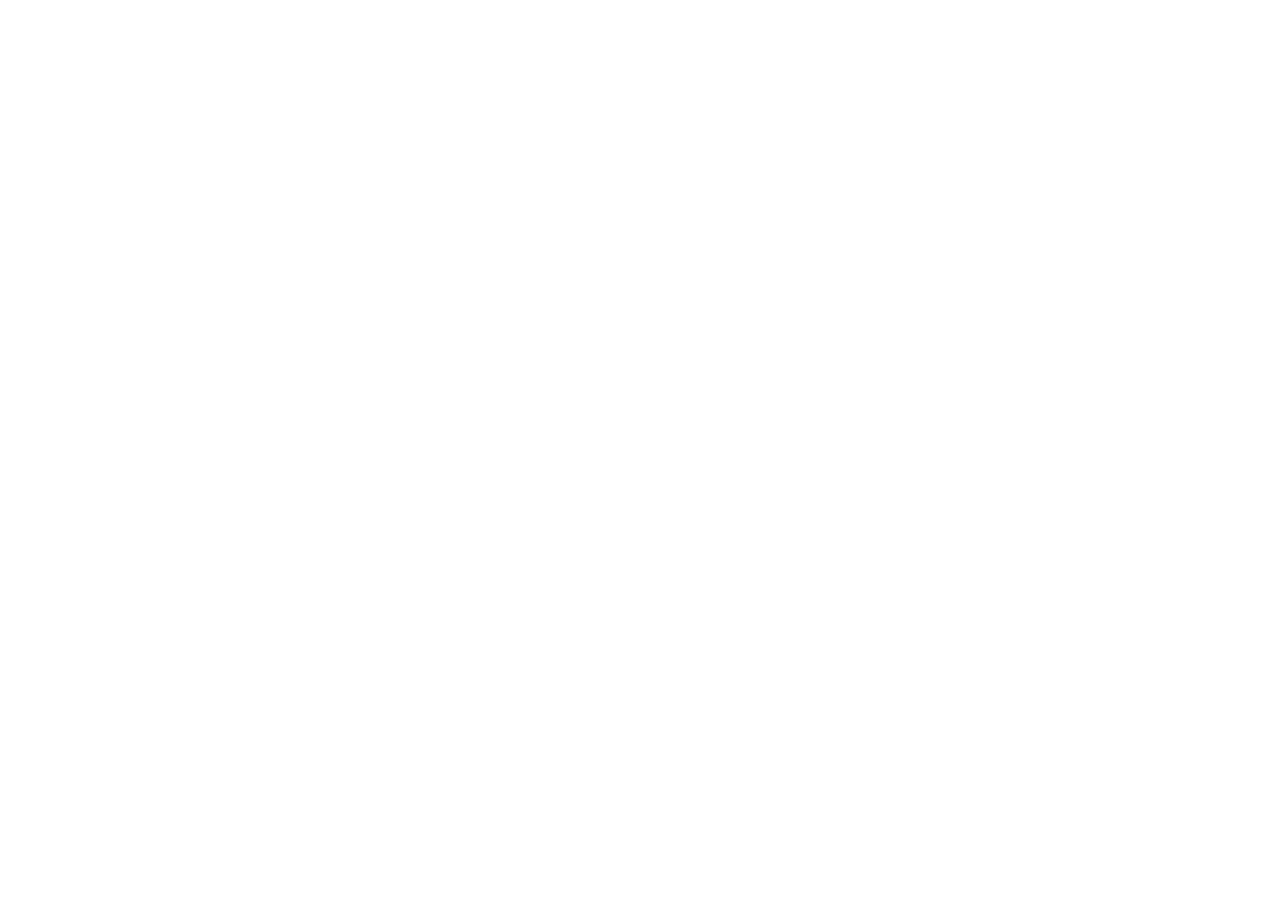
==== index.html @ 3cc835ef "Primo commit" ====
<!DOCTYPE html>
<html lang="en">
<head>
  <meta charset="UTF-8">
  <meta name="viewport" content="width=device-width, initial-scale=1.0">
  <meta http-equiv="X-UA-Compatible" content="ie=edge">
  <link rel="stylesheet" href="/css/12-bool.css">
  <title>Colonne</title>
</head>
<body>

</body>
</html>
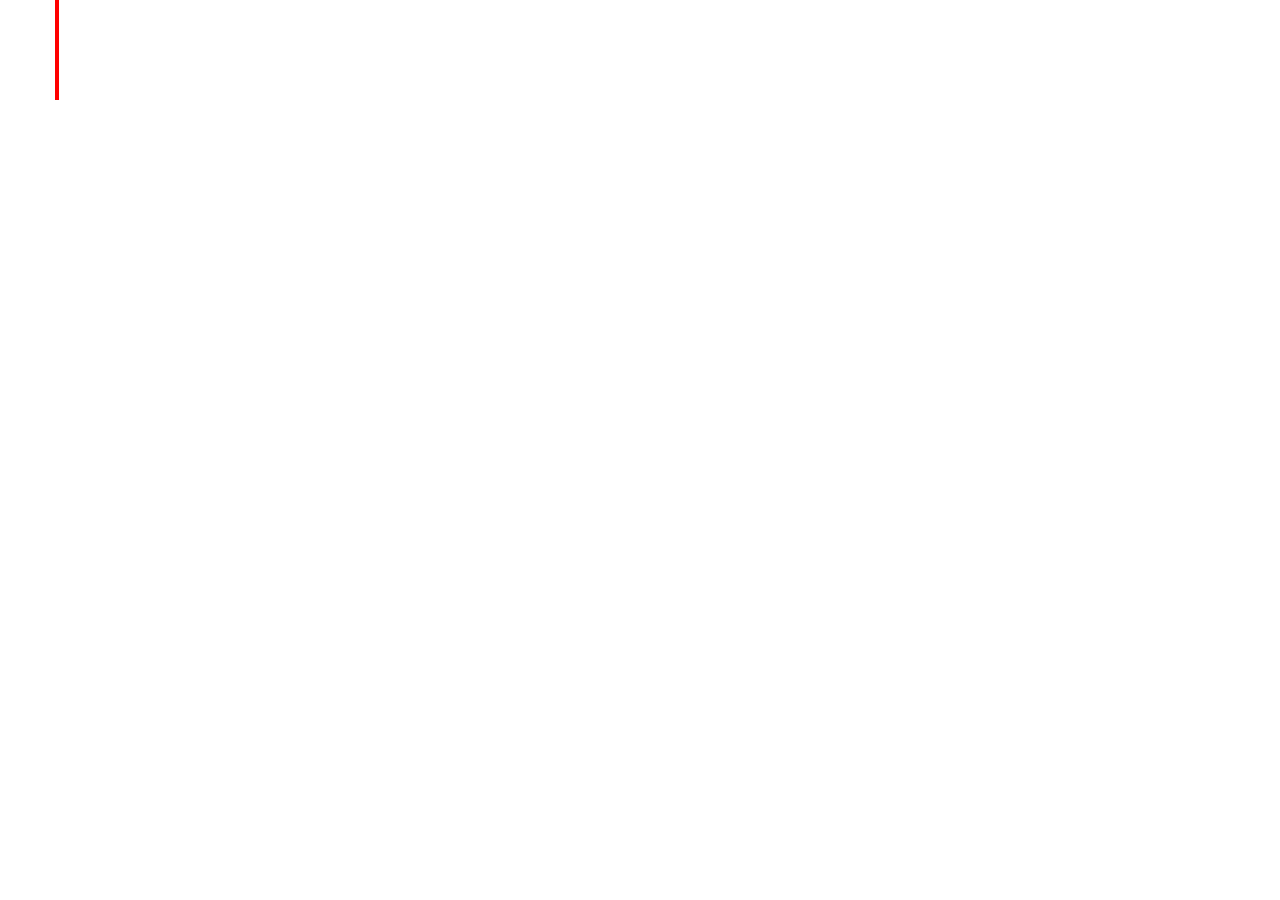
==== commit fec19be9: "Correzioni" ====
--- a/index.html
+++ b/index.html
@@ -4,10 +4,16 @@
   <meta charset="UTF-8">
   <meta name="viewport" content="width=device-width, initial-scale=1.0">
   <meta http-equiv="X-UA-Compatible" content="ie=edge">
-  <link rel="stylesheet" href="/css/12-bool.css">
+  <link rel="stylesheet" href="css/12bool.css">
   <title>Colonne</title>
 </head>
-<body>
+<body class="debug">
+    <div class="container">
+      <div class="row">
+        <div class="col-1"></div>
+        <div class="col-1"></div>
+    </div>
+  </div>
 
 </body>
 </html>
--- a/css/12bool.css
+++ b/css/12bool.css
@@ -0,0 +1,107 @@
+/* DEBUG: */
+.debug [class*="col-"] {
+  height: 100px;
+  background-color: pink;
+  border: 1px solid red;
+}
+
+* {
+  margin: 0;
+  padding: 0;
+  box-sizing: border-box;
+}
+
+.container {
+  max-width: 1170px;
+  margin: 0 auto;
+}
+
+.row::after {
+  content: "";
+  display: table;
+  clear: both;
+}
+
+[class*="col-"] {
+  float: left;
+}
+
+/* Colonne */
+.col-1 {
+  width: calc((100/12)*1);
+}
+.col-2 {
+  width: calc((100/12)*2);
+}
+.col-3 {
+  width: calc((100/12)*3);
+}
+.col-4 {
+  width: calc((100/12)*4);
+}
+.col-5 {
+  width: calc((100/12)*5);
+}
+.col-6 {
+  width: calc((100/12)*6);
+}
+.col-7 {
+  width: calc((100/12)*7);
+}
+.col-8 {
+  width: calc((100/12)*8);
+}
+.col-8 {
+  width: calc((100/12)*8);
+}
+.col-8 {
+  width: calc((100/12)*8);
+}
+.col-9 {
+  width: calc((100/12)*9);
+}
+.col-10 {
+  width: calc((100/12)*10);
+}
+.col-11 {
+  width: calc((100/12)*11);
+}
+.col-12 {
+  width: calc((100/12)*12);
+}
+/* /Colonne*/
+/* Colonne offset*/
+.col-offset-1 {
+  margin-left: calc((100%/12)*1);
+}
+.col-offset-2 {
+  margin-left: calc((100%/12)*2);
+}
+.col-offset-3 {
+  margin-left: calc((100%/12)*3);
+}
+.col-offset-4 {
+  margin-left: calc((100%/12)*4);
+}
+.col-offset-5 {
+  margin-left: calc((100%/12)*5);
+}
+.col-offset-6 {
+  margin-left: calc((100%/12)*6);
+}
+.col-offset-7 {
+  margin-left: calc((100%/12)*7);
+}
+.col-offset-8 {
+  margin-left: calc((100%/12)*8);
+}
+.col-offset-9 {
+  margin-left: calc((100%/12)*9);
+}
+.col-offset-10 {
+  margin-left: calc((100%/12)*10);
+}
+.col-offset-11 {
+  margin-left: calc((100%/12)*11);
+}
+/* /Colonne offset */
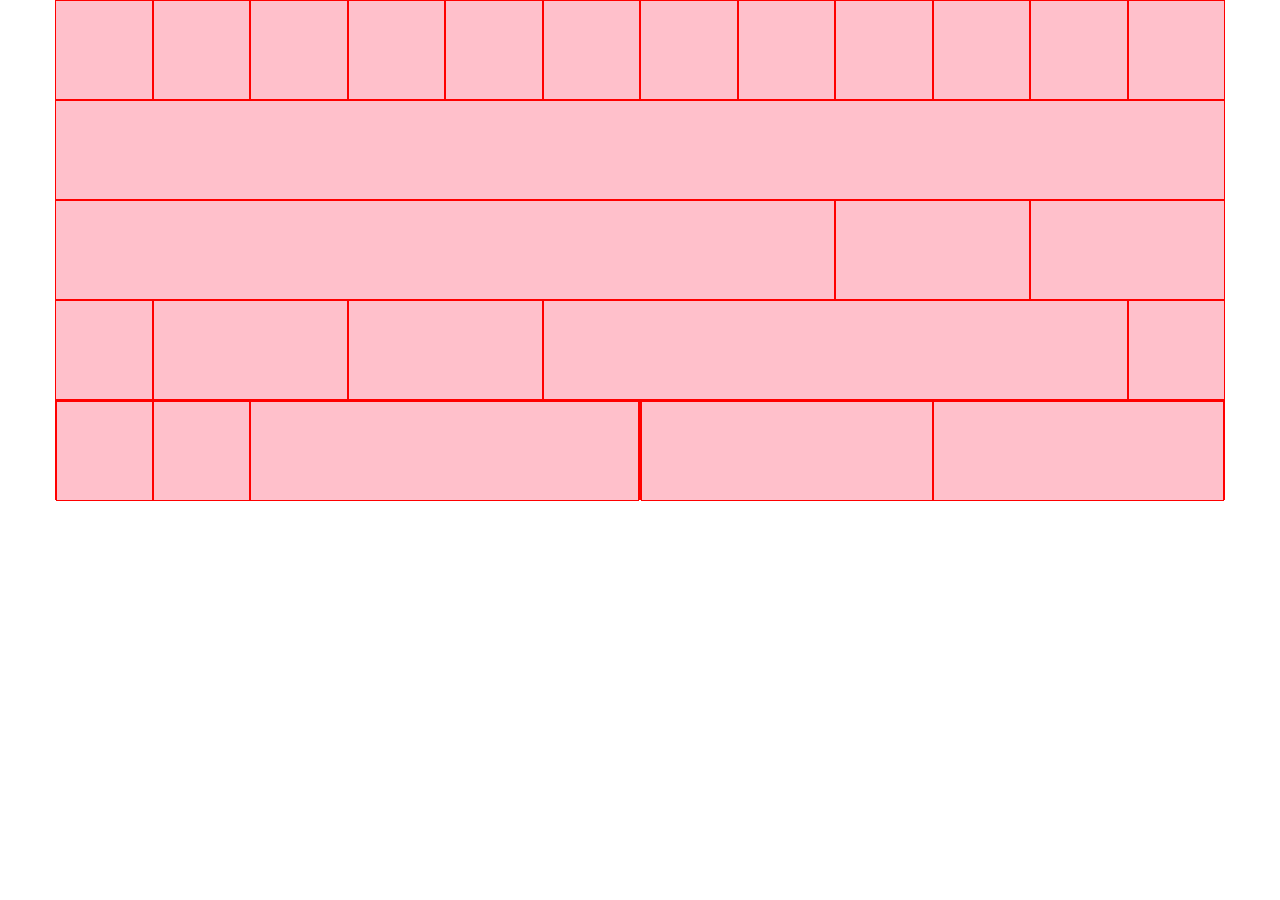
==== commit f367744b: "Prima parte dell'esercizio con divisioni colonne" ====
--- a/index.html
+++ b/index.html
@@ -5,6 +5,7 @@
   <meta name="viewport" content="width=device-width, initial-scale=1.0">
   <meta http-equiv="X-UA-Compatible" content="ie=edge">
   <link rel="stylesheet" href="css/12bool.css">
+  <link rel="stylesheet" href="css/style.css">
   <title>Colonne</title>
 </head>
 <body class="debug">
@@ -12,8 +13,53 @@
       <div class="row">
         <div class="col-1"></div>
         <div class="col-1"></div>
+        <div class="col-1"></div>
+        <div class="col-1"></div>
+        <div class="col-1"></div>
+        <div class="col-1"></div>
+        <div class="col-1"></div>
+        <div class="col-1"></div>
+        <div class="col-1"></div>
+        <div class="col-1"></div>
+        <div class="col-1"></div>
+        <div class="col-1"></div>
+    </div>
+  </div>
+  <div class="container">
+    <div class="row">
+      <div class="col-12"></div>
+    </div>
+  </div>
+  <div class="container">
+    <div class="row">
+      <div class="col-8"></div>
+      <div class="col-2"></div>
+      <div class="col-2"></div>
+    </div>
+  </div>
+  <div class="container">
+    <div class="row">
+      <div class="col-1"></div>
+      <div class="col-2"></div>
+      <div class="col-2"></div>
+      <div class="col-6"></div>
+      <div class="col-1"></div>
+    </div>
+  </div>
+  <div class="container">
+    <div class="row">
+      <div class="col-6">
+        <div class="col-2"></div>
+        <div class="col-2"></div>
+        <div class="col-8"></div>
+      </div>
+      <div class="col-6">
+        <div class="col-6"></div>
+        <div class="col-6"></div>
+      </div>
     </div>
   </div>
 
+
 </body>
 </html>
--- a/css/12bool.css
+++ b/css/12bool.css
@@ -28,46 +28,46 @@
 
 /* Colonne */
 .col-1 {
-  width: calc((100/12)*1);
+  width: calc((100%/12)*1);
 }
 .col-2 {
-  width: calc((100/12)*2);
+  width: calc((100%/12)*2);
 }
 .col-3 {
-  width: calc((100/12)*3);
+  width: calc((100%/12)*3);
 }
 .col-4 {
-  width: calc((100/12)*4);
+  width: calc((100%/12)*4);
 }
 .col-5 {
-  width: calc((100/12)*5);
+  width: calc((100%/12)*5);
 }
 .col-6 {
-  width: calc((100/12)*6);
+  width: calc((100%/12)*6);
 }
 .col-7 {
-  width: calc((100/12)*7);
+  width: calc((100%/12)*7);
 }
 .col-8 {
-  width: calc((100/12)*8);
+  width: calc((100%/12)*8);
 }
 .col-8 {
-  width: calc((100/12)*8);
+  width: calc((100%/12)*8);
 }
 .col-8 {
-  width: calc((100/12)*8);
+  width: calc((100%/12)*8);
 }
 .col-9 {
-  width: calc((100/12)*9);
+  width: calc((100%/12)*9);
 }
 .col-10 {
-  width: calc((100/12)*10);
+  width: calc((100%/12)*10);
 }
 .col-11 {
-  width: calc((100/12)*11);
+  width: calc((100%/12)*11);
 }
 .col-12 {
-  width: calc((100/12)*12);
+  width: calc((100%/12)*12);
 }
 /* /Colonne*/
 /* Colonne offset*/
--- a/css/style.css
+++ b/css/style.css
@@ -0,0 +1 @@
+
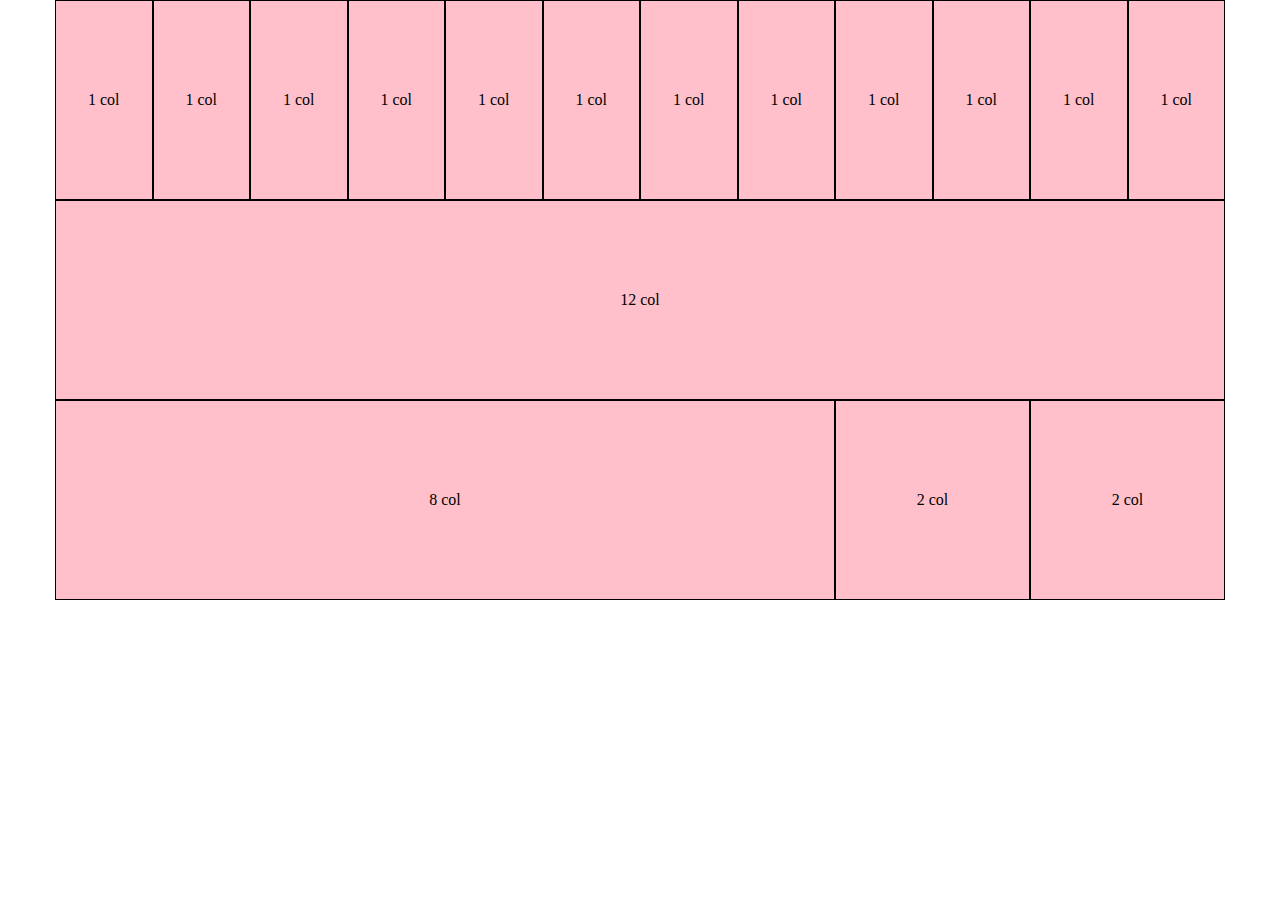
==== commit 61a27266: "Completate le prime colonne" ====
--- a/index.html
+++ b/index.html
@@ -8,35 +8,73 @@
   <link rel="stylesheet" href="css/style.css">
   <title>Colonne</title>
 </head>
-<body class="debug">
+<body>
+    <!-- container 1-->
     <div class="container">
       <div class="row">
-        <div class="col-1"></div>
-        <div class="col-1"></div>
-        <div class="col-1"></div>
-        <div class="col-1"></div>
-        <div class="col-1"></div>
-        <div class="col-1"></div>
-        <div class="col-1"></div>
-        <div class="col-1"></div>
-        <div class="col-1"></div>
-        <div class="col-1"></div>
-        <div class="col-1"></div>
-        <div class="col-1"></div>
+        <div class="col-1 box">
+          <nav>1 col</nav>
+        </div>
+        <div class="col-1 box">
+          <nav>1 col</nav>
+        </div>
+        <div class="col-1 box">
+          <nav>1 col</nav>
+        </div>
+        <div class="col-1 box">
+          <nav>1 col</nav>
+        </div>
+        <div class="col-1 box">
+          <nav>1 col</nav>
+        </div>
+        <div class="col-1 box">
+          <nav>1 col</nav>
+        </div>
+        <div class="col-1 box">
+          <nav>1 col</nav>
+        </div>
+        <div class="col-1 box">
+          <nav>1 col</nav>
+        </div>
+        <div class="col-1 box">
+          <nav>1 col</nav>
+        </div>
+        <div class="col-1 box">
+          <nav>1 col</nav>
+        </div>
+        <div class="col-1 box">
+          <nav>1 col</nav>
+        </div><div class="col-1 box">
+          <nav>1 col</nav>
+        </div>
+      </div>
+    </div>
+  <!-- /container 1 -->
+  <!-- container 2 -->
+  <div class="container">
+    <div class="row">
+      <div class="col-12 box">
+        <nav>12 col</nav>
+      </div>
     </div>
   </div>
+  <!-- /container 2 -->
+  <!-- container 3 -->
   <div class="container">
     <div class="row">
-      <div class="col-12"></div>
+      <div class="col-8 box">
+        <nav>8 col</nav>
+      </div>
+      <div class="col-2 box">
+        <nav>2 col</nav>
+      </div>
+      <div class="col-2 box">
+        <nav>2 col</nav>
+      </div>
     </div>
   </div>
-  <div class="container">
-    <div class="row">
-      <div class="col-8"></div>
-      <div class="col-2"></div>
-      <div class="col-2"></div>
-    </div>
-  </div>
+  <!-- /container 3 -->
+  <!-- container 4 -->
   <div class="container">
     <div class="row">
       <div class="col-1"></div>
@@ -46,20 +84,25 @@
       <div class="col-1"></div>
     </div>
   </div>
+  <!-- /container 4 -->
+  <!-- container 5 -->
   <div class="container">
     <div class="row">
+      <!-- col nest 1 -->
       <div class="col-6">
         <div class="col-2"></div>
         <div class="col-2"></div>
         <div class="col-8"></div>
       </div>
+      <!-- /col nest 1 -->
+      <!-- col nest 2 -->
       <div class="col-6">
         <div class="col-6"></div>
         <div class="col-6"></div>
       </div>
+      <!-- /col nest 2 -->
     </div>
   </div>
-
-
+  <!-- /container 5 -->
 </body>
 </html>
--- a/css/12bool.css
+++ b/css/12bool.css
@@ -1,9 +1,9 @@
 /* DEBUG: */
-.debug [class*="col-"] {
+/* .debug [class*="col-"] {
   height: 100px;
   background-color: pink;
   border: 1px solid red;
-}
+} */
 
 * {
   margin: 0;
--- a/css/style.css
+++ b/css/style.css
@@ -1 +1,16 @@
 
+.box {
+  height: 200px;
+  background-color: pink;
+  border: 1px solid black;
+  position: relative;
+}
+
+
+nav {
+  top: 50%;
+  left: 50%;
+  transform: translate(-50%,-50%);
+  text-align: center;
+  position: absolute;
+}
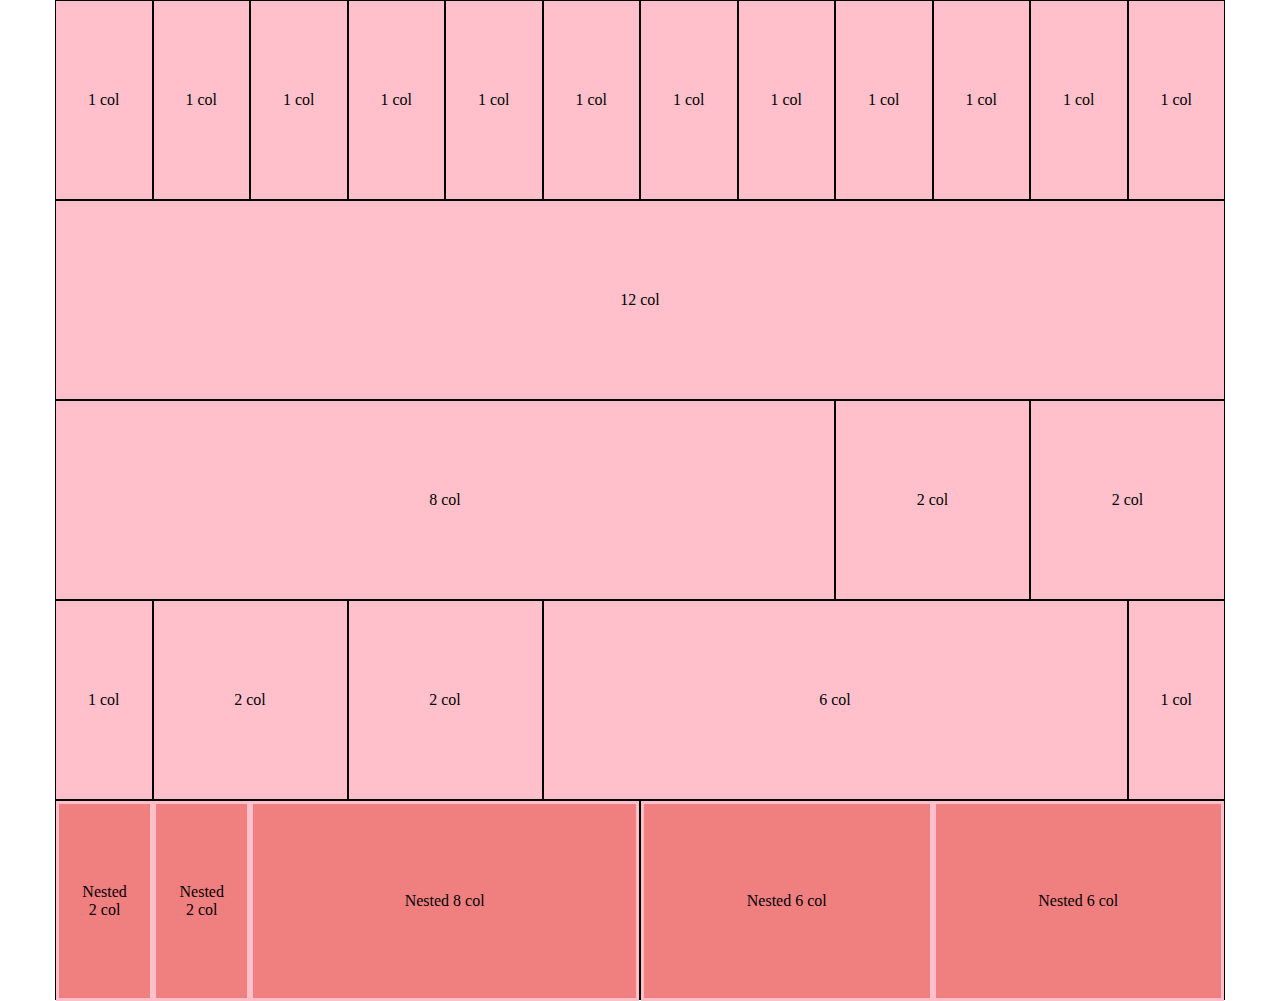
==== commit 89df1506: "Esercizio completato" ====
--- a/index.html
+++ b/index.html
@@ -77,11 +77,21 @@
   <!-- container 4 -->
   <div class="container">
     <div class="row">
-      <div class="col-1"></div>
-      <div class="col-2"></div>
-      <div class="col-2"></div>
-      <div class="col-6"></div>
-      <div class="col-1"></div>
+      <div class="col-1 box">
+        <nav>1 col</nav>
+      </div>
+      <div class="col-2 box">
+        <nav>2 col</nav>
+      </div>
+      <div class="col-2 box">
+        <nav>2 col</nav>
+      </div>
+      <div class="col-6 box">
+        <nav>6 col</nav>
+      </div>
+      <div class="col-1 box">
+        <nav>1 col</nav>
+      </div>
     </div>
   </div>
   <!-- /container 4 -->
@@ -89,16 +99,26 @@
   <div class="container">
     <div class="row">
       <!-- col nest 1 -->
-      <div class="col-6">
-        <div class="col-2"></div>
-        <div class="col-2"></div>
-        <div class="col-8"></div>
+      <div class="col-6 box">
+        <div class="col-2 nested_box">
+          <nav>Nested 2 col</nav>
+        </div>
+        <div class="col-2 nested_box">
+          <nav>Nested 2 col</nav>
+        </div>
+        <div class="col-8 nested_box">
+          <nav>Nested 8 col</nav>
+        </div>
       </div>
       <!-- /col nest 1 -->
       <!-- col nest 2 -->
-      <div class="col-6">
-        <div class="col-6"></div>
-        <div class="col-6"></div>
+      <div class="col-6 box">
+        <div class="col-6 nested_box">
+          <nav>Nested 6 col</nav>
+        </div>
+        <div class="col-6 nested_box">
+          <nav>Nested 6 col</nav>
+        </div>
       </div>
       <!-- /col nest 2 -->
     </div>
--- a/css/style.css
+++ b/css/style.css
@@ -6,6 +6,12 @@
   position: relative;
 }
 
+.nested_box {
+  height: 200px;
+  background-color:	#f07f80;
+  border: 3px solid pink;
+  position: relative;
+}
 
 nav {
   top: 50%;
